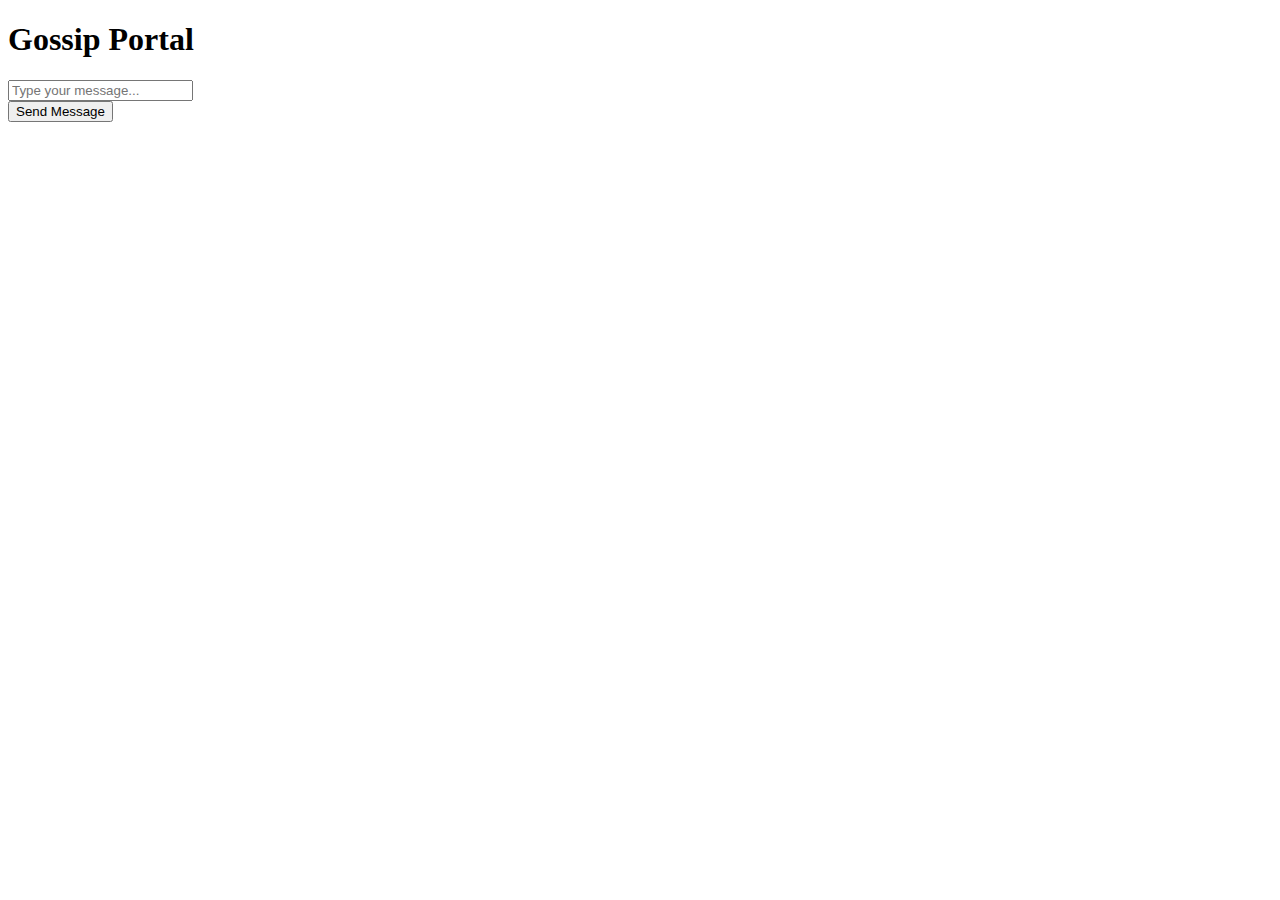
==== www/chat.html @ 842131d6 "uploading" ====
<!doctype html>
<html lang="en">
<head>
	<meta charset="utf-8">
	<meta http-equiv="X-UA-Compatible" content="IE=edge,chrome=1">

	<title>Bhasukuti</title>
	<meta name="description" content="Simple Chat Room">
	<meta name="author" content="Tomomi Imura  @girlie_mac">
	<meta name="viewport" content="width=device-width, initial-scale=1.0">
	<link href='http://fonts.googleapis.com/css?family=Gorditas:700' rel='stylesheet' type='text/css'>
	<link rel="stylesheet" href="css/style.css">
</head>

<body>
	<header><h1>Gossip Portal</h1></header>
	<section id="main" role="main">
		<div id="chat">
			<i id="avatar" class="face12"></i><input type="text" id="input" placeholder="Type your message...">
		</div>
		<button id="button">Send Message</button>
 		
		<p id="presence"></p>
		<div id="output"></div>
	</section>

	<footer></footer>


	<script src="http://cdn.pubnub.com/pubnub.min.js"></script>
	<script src="js/app.js"></script>
	
</body>
</html>
---- www/css/style.css ----
.myForm{
	position: relative;
	top:15%;
	margin: 10%;
}
.myForm>input[type='text']{
	width: 100%;
    border-style: none;
    height: 30px;
    border-bottom: 2px solid red;
    margin-bottom: 10px;
}
.myForm>input[type='password']{
	width: 100%;
    border-style: none;
    height: 30px;
    border-bottom: 2px solid red;
    margin-bottom: 10px;
}
.myForm>button{
	width: 100%;
    border-style: none;
    height: 30px;
    margin-bottom: 10px;
}
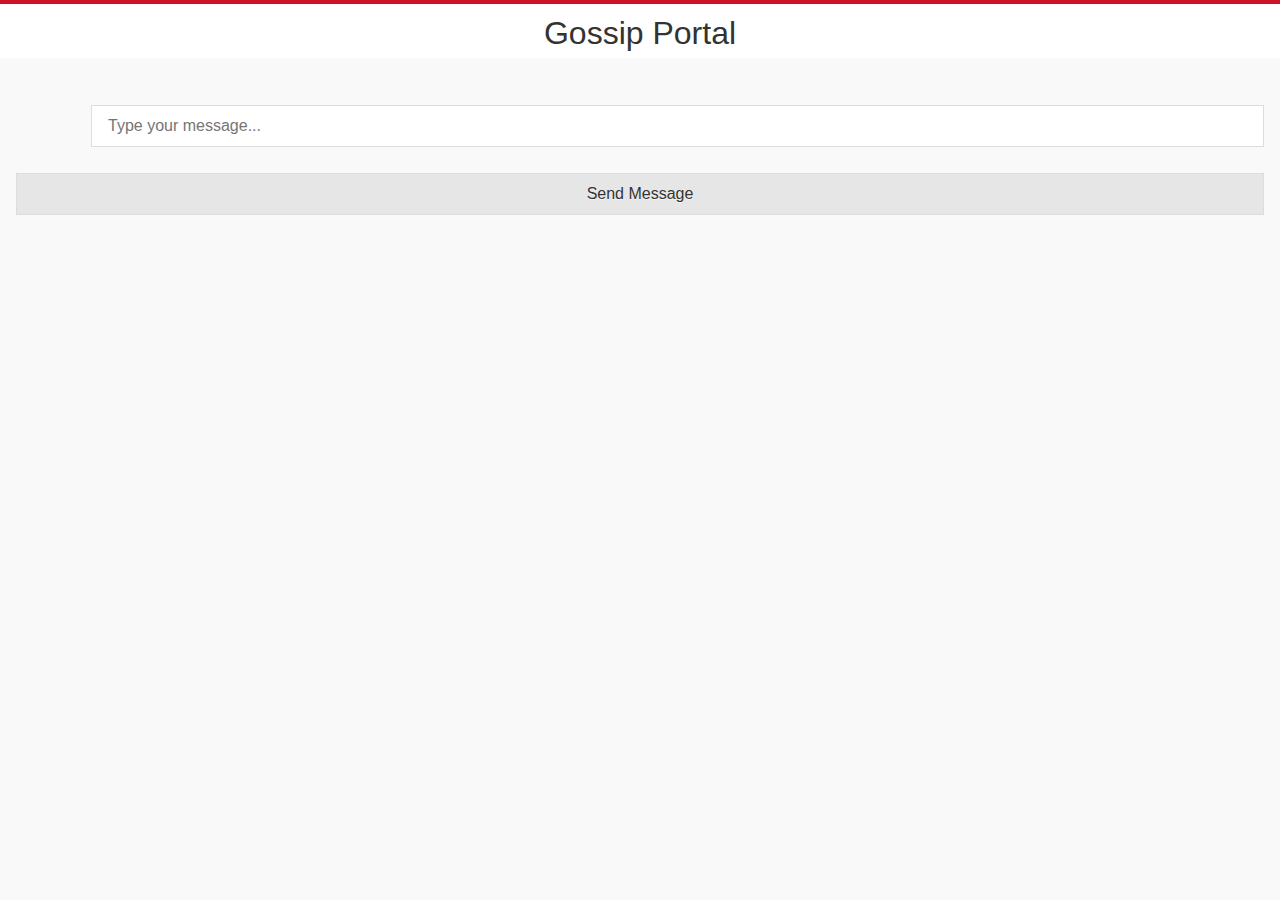
==== commit 4ddcd989: "uploading" ====
--- a/www/chat.html
+++ b/www/chat.html
@@ -9,7 +9,7 @@
 	<meta name="author" content="Tomomi Imura  @girlie_mac">
 	<meta name="viewport" content="width=device-width, initial-scale=1.0">
 	<link href='http://fonts.googleapis.com/css?family=Gorditas:700' rel='stylesheet' type='text/css'>
-	<link rel="stylesheet" href="css/style.css">
+	<link rel="stylesheet" href="css/myChat.css">
 </head>
 
 <body>
@@ -31,4 +31,4 @@
 	<script src="js/app.js"></script>
 	
 </body>
-</html>+</html>
--- a/www/css/myChat.css
+++ b/www/css/myChat.css
@@ -0,0 +1,173 @@
+* { -moz-box-sizing: border-box; -webkit-box-sizing: border-box; box-sizing: border-box; }
+
+html {
+    height: 100%;
+}
+body {
+    padding: 0;
+    margin: 0;
+    font-family: "HelveticaNeue-Light", "Helvetica Neue Light", "Helvetica Neue", "Roboto Light", "Segoe UI Web Light", "Segoe UI Light", "Segoe UI Web Regular", "Segoe UI", Helvetica, Arial, sans-serif; 
+    background: #f9f9f9;
+    color: #333;
+}
+header {
+    height: 58px;
+    background: #fff;
+    border-top: 4px solid #ce1126;
+    border-bottom-color: #eee;
+}
+h1, h2, h3 {
+    margin: 0;
+    text-rendering: optimizeLegibility;
+}
+h1 {
+    font-size: 2em;
+    line-height: 58px;
+    text-align: center;
+    font-weight: normal;
+}
+input[type=text], button {
+    -webkit-appearance: none;
+    -moz-appearance: none;
+    border: 1px solid #ddd;
+    color: #333;
+    font-size: 1em;
+    padding: .7em 1em;
+    margin-bottom: 1em;
+    display: block;
+}
+button {
+    background: #e6e6e6;
+    text-shadow: 0 1px 0 #f3f3f3;
+    margin: .5em 0 2em 0;
+    width: 100%;
+}
+#chat {
+    height: 75px;
+    position: relative;
+}
+#chat i {
+    font-size: 75px;
+    position: absolute;
+
+}
+#chat input {
+    margin-left: 75px;
+    position: relative;
+    top: 15px;
+    width: calc(100% - 75px);
+}
+#main {
+    margin: 2em 1em 1em;
+}
+#main > p {
+    color: #ce1126;
+}
+#output p {
+    font-size: 1.2em;
+    margin: 0.6em;
+    position: relative;
+}
+#output i {
+    font-size: 40px;
+    position: absolute;
+    top: -5px;
+}
+#output span {
+    position: relative;
+    margin-left: 40px;
+}
+
+/* Font Icons */
+
+@font-face {
+    font-family: 'skipop';
+    src:url('../fonts/skipop.ttf') format('opentype');
+    font-weight: normal;
+    font-style: normal;
+}
+
+[class^="face"], [class*=" face"] {
+    font-family: 'skipop';
+    speak: none;
+    font-style: normal;
+    font-weight: normal;
+    font-variant: normal;
+    text-transform: none;
+    line-height: 1;
+
+    /* Better Font Rendering =========== */
+    -webkit-font-smoothing: antialiased;
+    -moz-osx-font-smoothing: grayscale;
+}
+
+.face-1:before {
+    content: "\2a";
+}
+.face-2:before {
+    content: "\34";
+}
+.face-3:before {
+    content: "\36";
+}
+.face-4:before {
+    content: "\3b";
+}
+.face-5:before {
+    content: "\3e";
+}
+.face-6:before {
+    content: "\45";
+}
+.face-7:before {
+    content: "\47";
+}
+.face-8:before {
+    content: "\4d";
+}
+.face-9:before {
+    content: "\52";
+}
+.face-10:before {
+    content: "\59";
+}
+.face-11:before {
+    content: "\63";
+}
+.face-12:before {
+    content: "\6f";
+}
+.face-13:before {
+    content: "\7a";
+}
+
+.color-1 {
+    color: #393b79;
+}
+.color-2 {
+    color: #6b6ecf;
+}
+.color-3 {
+    color: #637939;
+}
+.color-4 {
+    color: #b5cf6b;
+}
+.color-5 {
+    color: #8c6d31;
+}
+.color-6 {
+    color: #e7ba52;
+}
+.color-7 {
+    color: #843c39;
+}
+.color-8 {
+    color: #d6616b;
+}
+.color-9 {
+    color: #7b4173;
+}
+.color-10 {
+    color: #ce6dbd;
+}
